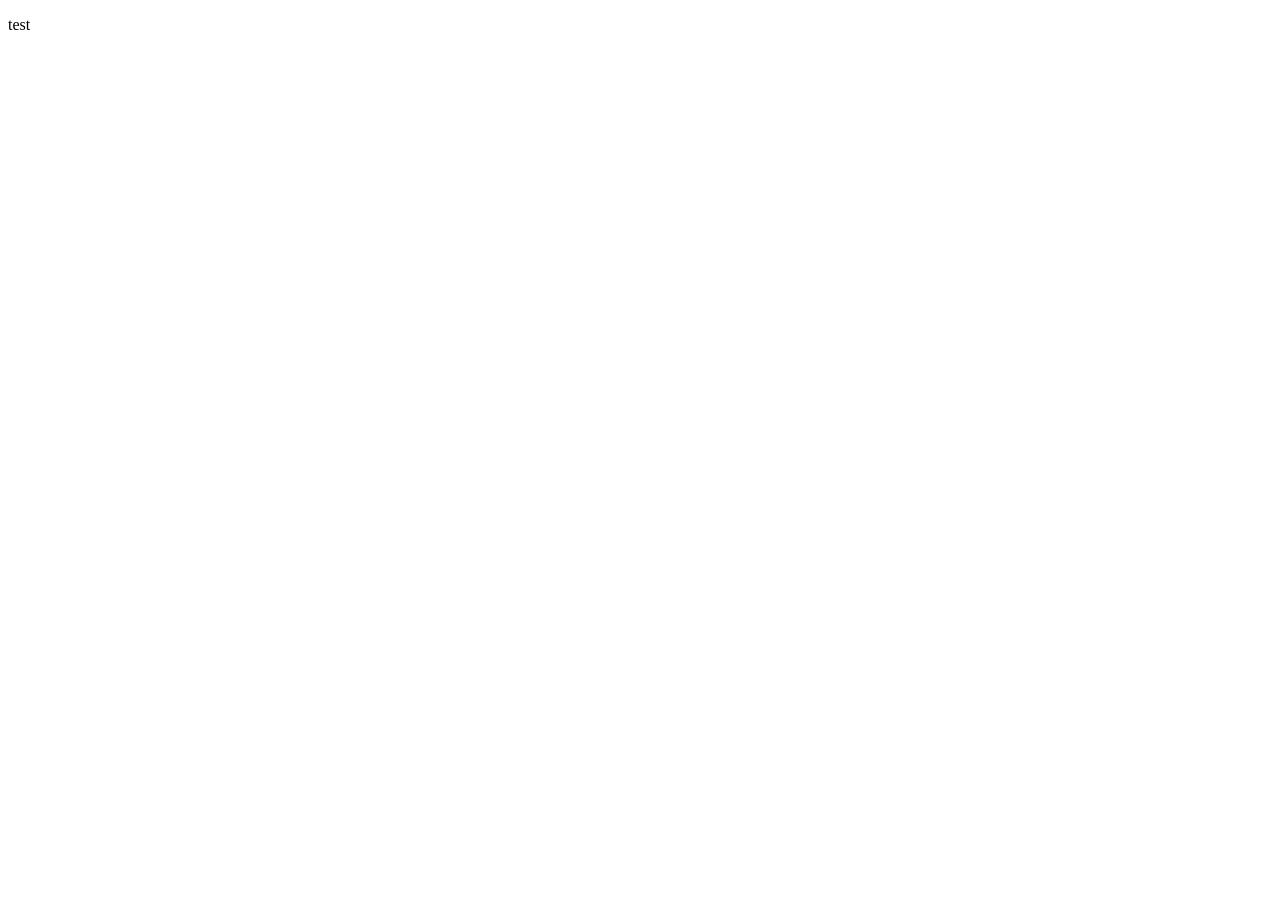
==== index.html @ 615d6a65 "commit" ====
<!DOCTYPE html>
<html lang="en">
<head>
    <meta charset="UTF-8">
    <meta name="viewport" content="width=device-width, initial-scale=1.0">
    <title>Document</title>
</head>
<body>
    <p>
        test
    </p>
</body>
</html>
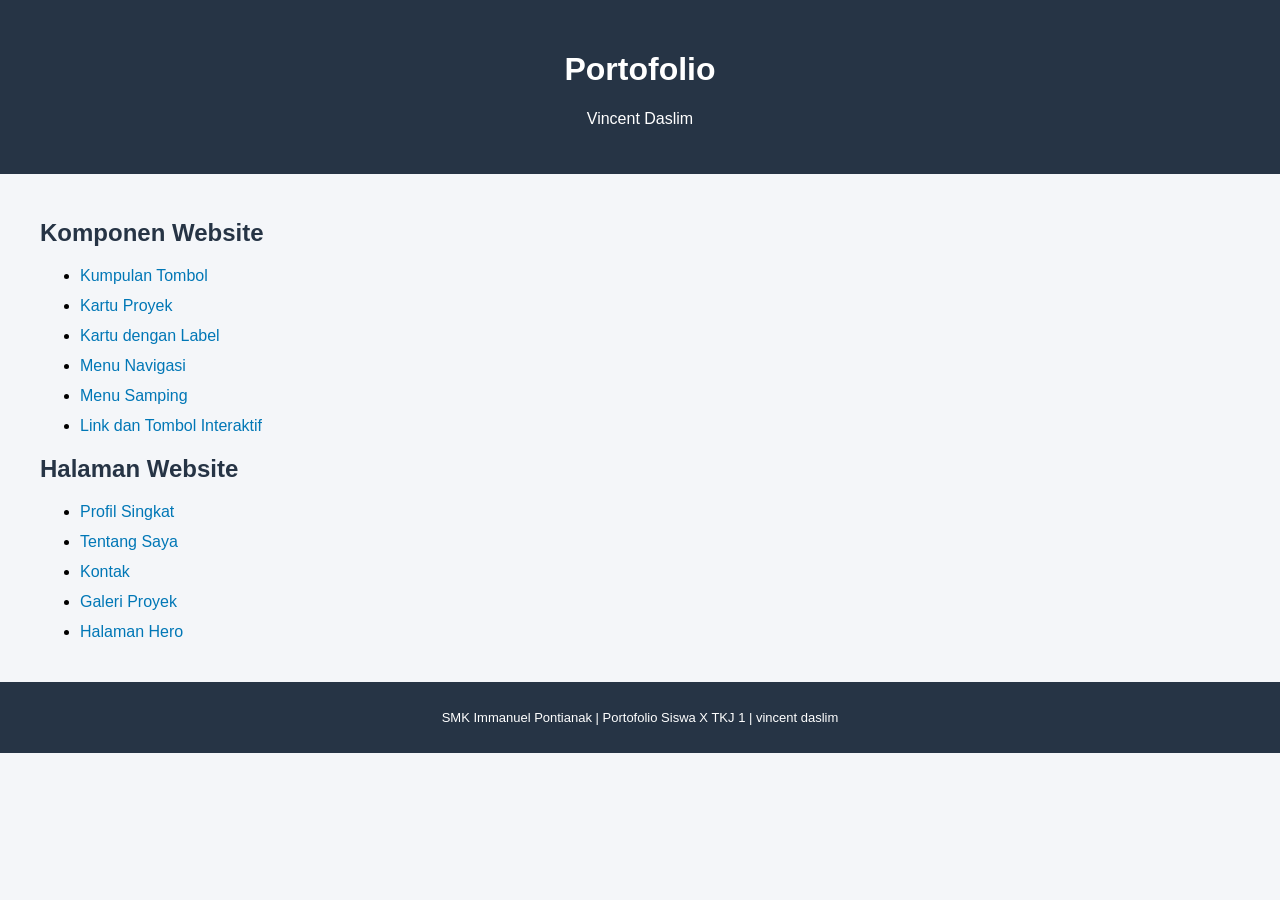
==== commit 1344cc2b: "add index page with links to all pages" ====
--- a/index.html
+++ b/index.html
@@ -1,13 +1,105 @@
+
 <!DOCTYPE html>
-<html lang="en">
+<html lang="id">
 <head>
     <meta charset="UTF-8">
     <meta name="viewport" content="width=device-width, initial-scale=1.0">
-    <title>Document</title>
+    <title>Portofolio Vincent Daslim</title>
+
+    <link rel="stylesheet" href="styles/index.css">
 </head>
 <body>
-    <p>
-        test
-    </p>
+
+    <header>
+        <h1>Portofolio</h1>
+        <p>Vincent Daslim</p>
+    </header>
+
+    <main>
+
+        <section id="components">
+            <h2>Komponen Website</h2>
+
+            <ul>
+                <li>
+                    <a href="components/button-set.html">
+                        Kumpulan Tombol
+                    </a>
+                </li>
+
+                <li>
+                    <a href="components/card.html">
+                        Kartu Proyek
+                    </a>
+                </li>
+
+                <li>
+                    <a href="components/card-badge.html">
+                        Kartu dengan Label
+                    </a>
+                </li>
+
+                <li>
+                    <a href="components/navbar.html">
+                        Menu Navigasi
+                    </a>
+                </li>
+
+                <li>
+                    <a href="components/sidebar.html">
+                        Menu Samping
+                    </a>
+                </li>
+
+                <li>
+                    <a href="components/interactive.html">
+                        Link dan Tombol Interaktif
+                    </a>
+                </li>
+            </ul>
+        </section>
+
+        <section id="pages">
+            <h2>Halaman Website</h2>
+
+            <ul>
+                <li>
+                    <a href="pages/profil.html">
+                        Profil Singkat
+                    </a>
+                </li>
+
+                <li>
+                    <a href="pages/about.html">
+                        Tentang Saya
+                    </a>
+                </li>
+
+                <li>
+                    <a href="pages/contact.html">
+                        Kontak
+                    </a>
+                </li>
+
+                <li>
+                    <a href="pages/galery.html">
+                        Galeri Proyek
+                    </a>
+                </li>
+
+                <li>
+                    <a href="pages/hero.html">
+                        Halaman Hero
+                    </a>
+                </li>
+            </ul>
+        </section>
+
+    </main>
+
+    <footer>
+        <p>SMK Immanuel Pontianak | Portofolio Siswa X TKJ 1 | vincent daslim</p>
+    </footer>
+
 </body>
-</html>+</html>
--- a/styles/index.css
+++ b/styles/index.css
@@ -0,0 +1,44 @@
+body {
+    margin: 0;
+    font-family: Arial, sans-serif;
+    background-color: #f4f6f9;
+}
+
+header {
+    text-align: center;
+    background-color: #263445;
+    color: white;
+    padding: 30px;
+}
+
+#components h2,
+#pages h2 {
+    color: #263445;
+    font-size: 24px;
+}
+
+main {
+    padding: 25px 40px;
+}
+
+main a {
+    color: #0077b6;
+    text-decoration: none;
+}
+
+main a:hover {
+    color: #e76f51;
+    text-decoration: underline;
+}
+
+main li {
+    margin-bottom: 12px;
+}
+
+footer {
+    text-align: center;
+    font-size: 13px;
+    background-color: #263445;
+    color: white;
+    padding: 15px;
+}
